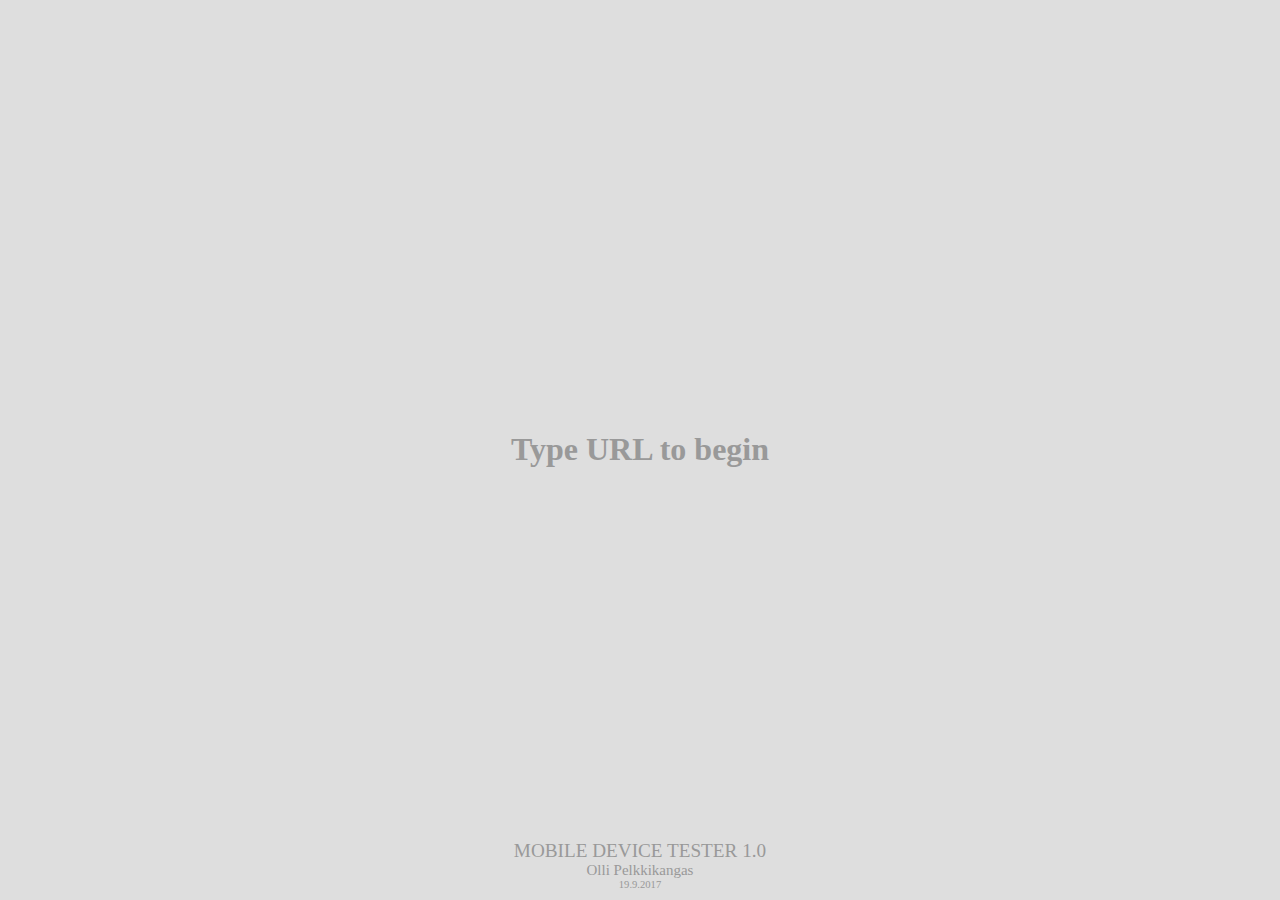
==== content.htm @ 8d48b308 "Add files via upload" ====
<!--Mobile Device Tester 1.0 - Olli Pelkkikangas - 2017 -->

<html>
	<head>
		<meta charset="utf-8">
		<meta name="viewport" content="width=device-width, initial-scale=1">
		<title>iFrame content</title>
		
		<style>
			body{
				background:#dedede;text-align:center;color:#999;font-family:'Segoe UI', Verdana;
			}
			h2, h3, h5{font-weight:400;margin:0;}
			h2{text-transform:uppercase;}
			.container{position:absolute;top:50%;transform:translateY(-50%);left:10px;right:10px;}
			.author{position:absolute;bottom:10px;left:10px;right:10px;font-size:0.8em;}
		</style>
	</head>
	

	<body>
		<div class="container">
			<h1>Type URL to begin</h1>
		</div>
		<div class="author">
			<h2>Mobile Device Tester 1.0</h2>
			<h3>Olli Pelkkikangas</h3>
			<h5>19.9.2017</h5>
		</div>
	</body>
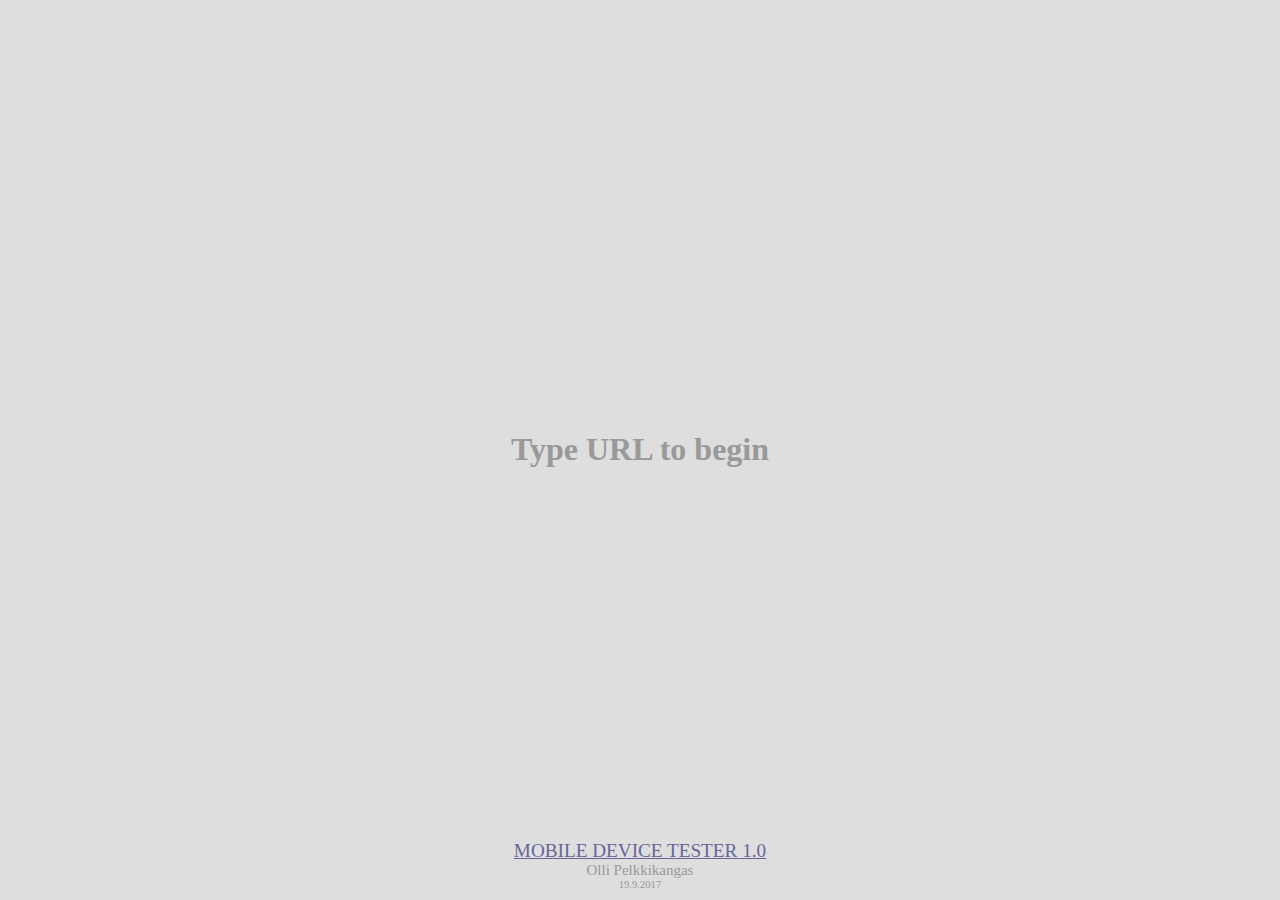
==== commit 4a66bc5d: "Update content.htm" ====
--- a/content.htm
+++ b/content.htm
@@ -14,6 +14,7 @@
 			h2{text-transform:uppercase;}
 			.container{position:absolute;top:50%;transform:translateY(-50%);left:10px;right:10px;}
 			.author{position:absolute;bottom:10px;left:10px;right:10px;font-size:0.8em;}
+			a{color:#669}
 		</style>
 	</head>
 	
@@ -23,8 +24,8 @@
 			<h1>Type URL to begin</h1>
 		</div>
 		<div class="author">
-			<h2>Mobile Device Tester 1.0</h2>
+			<a href="https://mozolli.github.io/MDT/"><h2>Mobile Device Tester 1.0</h2></a>
 			<h3>Olli Pelkkikangas</h3>
 			<h5>19.9.2017</h5>
 		</div>
-	</body>+	</body>
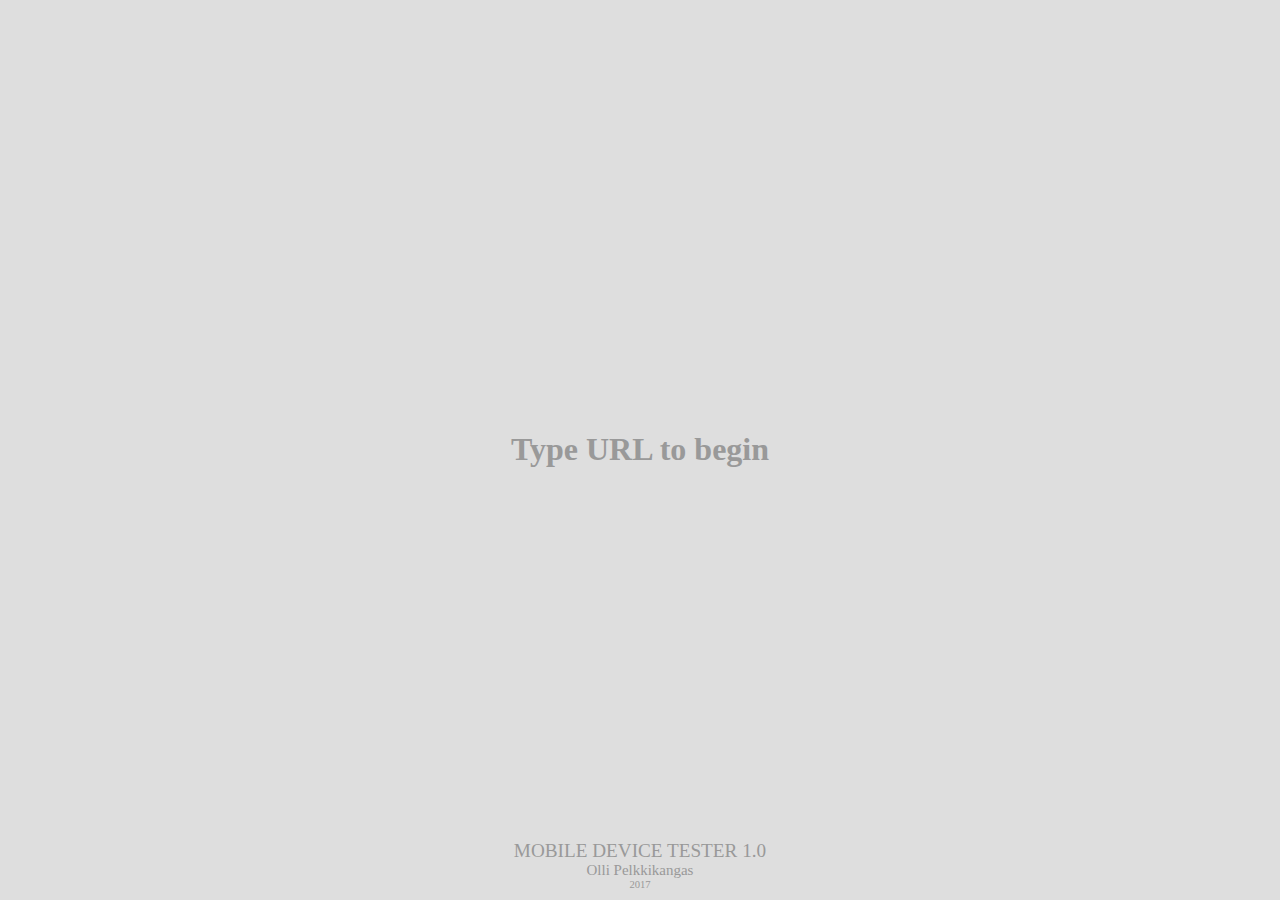
==== commit e773ef98: "Add files via upload" ====
--- a/content.htm
+++ b/content.htm
@@ -14,7 +14,6 @@
 			h2{text-transform:uppercase;}
 			.container{position:absolute;top:50%;transform:translateY(-50%);left:10px;right:10px;}
 			.author{position:absolute;bottom:10px;left:10px;right:10px;font-size:0.8em;}
-			a{color:#669}
 		</style>
 	</head>
 	
@@ -24,8 +23,8 @@
 			<h1>Type URL to begin</h1>
 		</div>
 		<div class="author">
-			<a href="https://mozolli.github.io/MDT/"><h2>Mobile Device Tester 1.0</h2></a>
+			<h2>Mobile Device Tester 1.0</h2>
 			<h3>Olli Pelkkikangas</h3>
-			<h5>19.9.2017</h5>
+			<h5>2017</h5>
 		</div>
-	</body>
+	</body>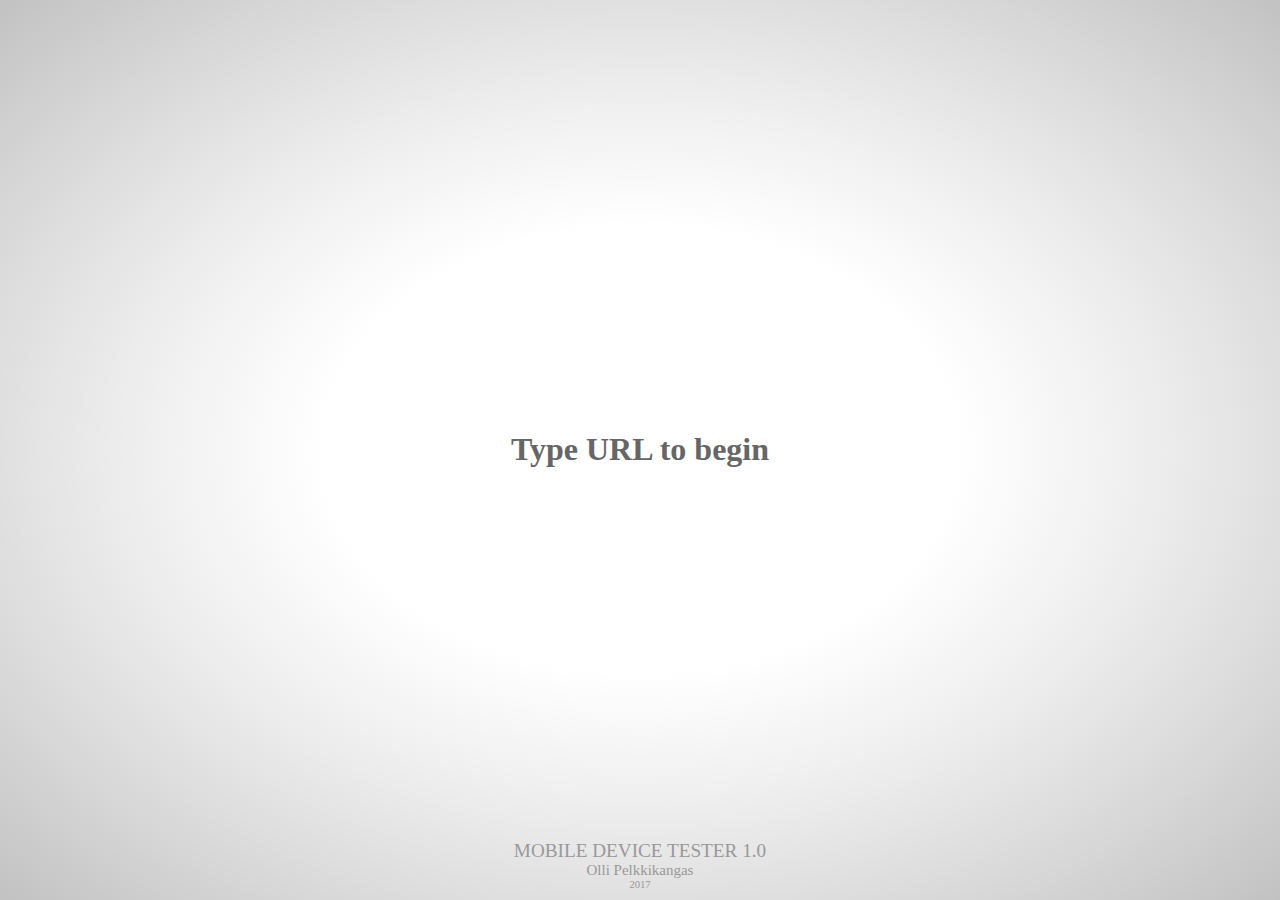
==== commit 05713d07: "Home button visual improvement, minor enhancements" ====
--- a/content.htm
+++ b/content.htm
@@ -7,13 +7,13 @@
 		<title>iFrame content</title>
 		
 		<style>
-			body{
-				background:#dedede;text-align:center;color:#999;font-family:'Segoe UI', Verdana;
-			}
+			body{background:radial-gradient(#fff,#fff, 70%, #c2c2c2);text-align:center;color:#999;font-family:'Segoe UI', Verdana;}
+			h1 {color:#666;}
 			h2, h3, h5{font-weight:400;margin:0;}
 			h2{text-transform:uppercase;}
 			.container{position:absolute;top:50%;transform:translateY(-50%);left:10px;right:10px;}
 			.author{position:absolute;bottom:10px;left:10px;right:10px;font-size:0.8em;}
+			
 		</style>
 	</head>
 	
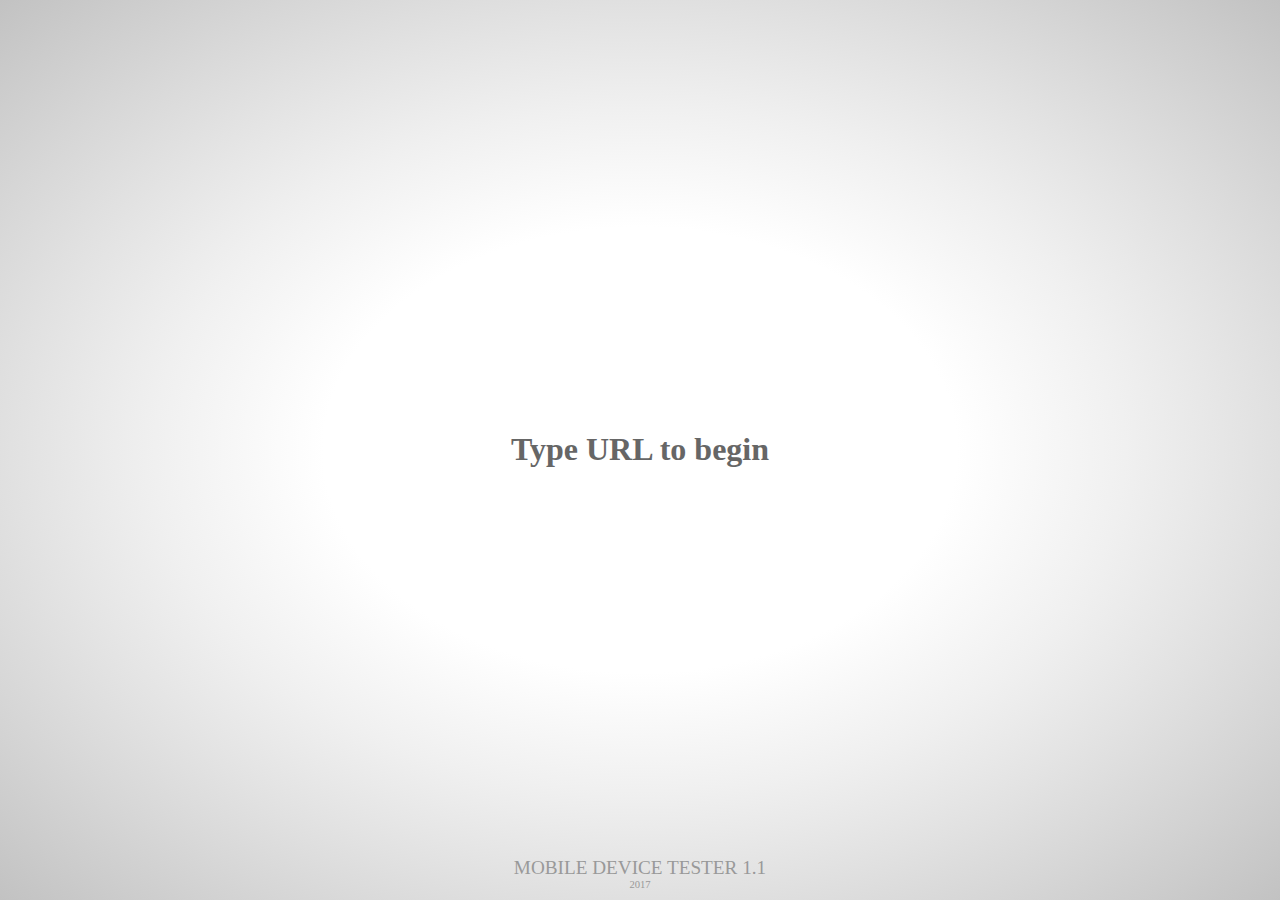
==== commit d01eede0: "iOS 11 status bar" ====
--- a/content.htm
+++ b/content.htm
@@ -23,8 +23,7 @@
 			<h1>Type URL to begin</h1>
 		</div>
 		<div class="author">
-			<h2>Mobile Device Tester 1.0</h2>
-			<h3>Olli Pelkkikangas</h3>
+			<h2>Mobile Device Tester 1.1</h2>
 			<h5>2017</h5>
 		</div>
 	</body>